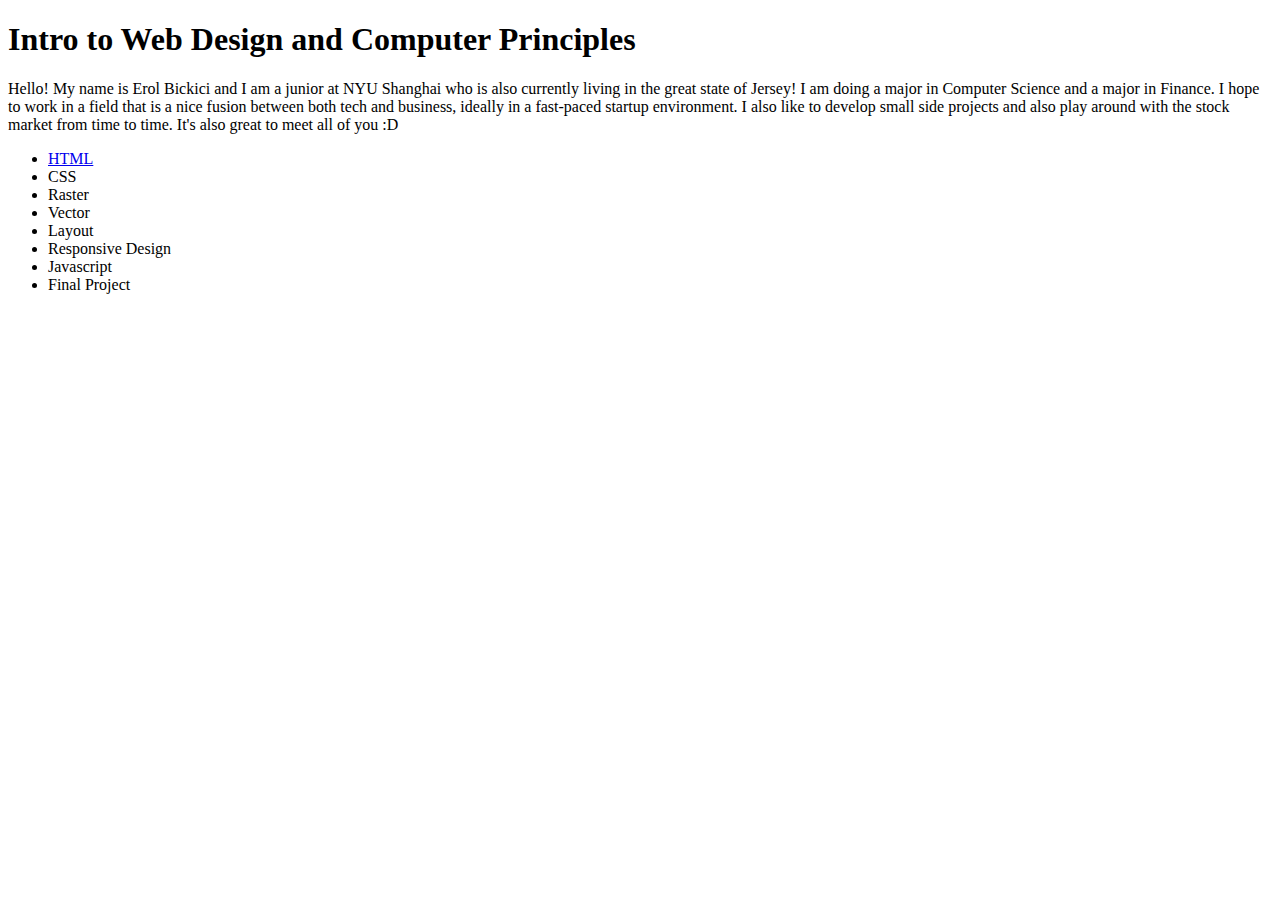
==== index.html @ 05bdf2cd "assignment 1, 2" ====
<!DOCTYPE html>
<html>
  <head>
    <meta charset="utf-8">
    <title>Erol Bickici</title>
  </head>
  <body>
    <h1>Intro to Web Design and Computer Principles</h1>
    <p>Hello! My name is Erol Bickici and I am a junior at NYU Shanghai who is also currently living in the great state of Jersey! I am doing a major in Computer Science and a major in Finance. I hope to work in a field that is a nice fusion between both tech and business, ideally in a fast-paced startup environment. I also like to develop small side projects and also play around with the stock market from time to time. It's also great to meet all of you :D</p>
    <ul>
      <li>
        <a href="./me/index.html">HTML</a>
      </li>
      <li>CSS</li>
      <li>Raster</li>
      <li>Vector</li>
      <li>Layout</li>
      <li>Responsive Design</li>
      <li>Javascript</li>
      <li>Final Project</li>
    </ul>
  </body>
</html>
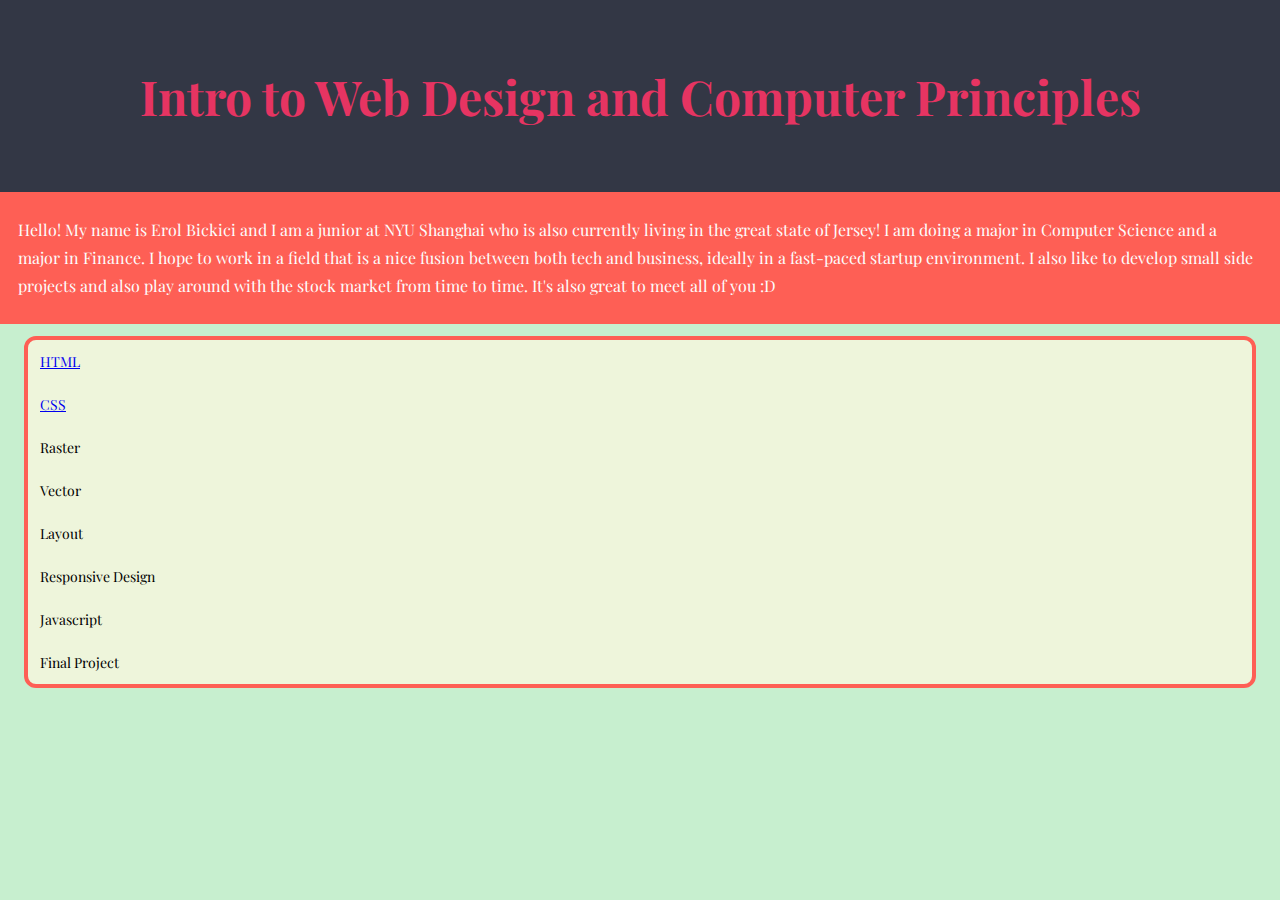
==== commit 5fce6666: "assign 3 complete" ====
--- a/index.html
+++ b/index.html
@@ -1,23 +1,37 @@
 <!DOCTYPE html>
 <html>
-  <head>
-    <meta charset="utf-8">
-    <title>Erol Bickici</title>
-  </head>
-  <body>
-    <h1>Intro to Web Design and Computer Principles</h1>
-    <p>Hello! My name is Erol Bickici and I am a junior at NYU Shanghai who is also currently living in the great state of Jersey! I am doing a major in Computer Science and a major in Finance. I hope to work in a field that is a nice fusion between both tech and business, ideally in a fast-paced startup environment. I also like to develop small side projects and also play around with the stock market from time to time. It's also great to meet all of you :D</p>
-    <ul>
-      <li>
-        <a href="./me/index.html">HTML</a>
-      </li>
-      <li>CSS</li>
-      <li>Raster</li>
-      <li>Vector</li>
-      <li>Layout</li>
-      <li>Responsive Design</li>
-      <li>Javascript</li>
-      <li>Final Project</li>
-    </ul>
-  </body>
+
+<head>
+  <meta charset="utf-8">
+  <meta name="author" content="Erol Bickici" />
+  <meta name="description" content="Web Dev Main" />
+  <title>Erol Bickici</title>
+  <link rel="stylesheet" type="text/css" href="./css/main.css" />
+  <link rel="preconnect" href="https://fonts.gstatic.com">
+  <link href="https://fonts.googleapis.com/css2?family=Playfair+Display&display=swap" rel="stylesheet">
+</head>
+
+<body>
+  <h1 class="main-web-heading">Intro to Web Design and Computer Principles</h1>
+  <p class="main-para-desc">Hello! My name is Erol Bickici and I am a junior at NYU Shanghai who is also currently living in the great state of
+    Jersey! I am doing a major in Computer Science and a major in Finance. I hope to work in a field that is a nice
+    fusion between both tech and business, ideally in a fast-paced startup environment. I also like to develop small
+    side projects and also play around with the stock market from time to time. It's also great to meet all of you :D
+  </p>
+  <ul class="main-directory-list">
+    <li>
+      <a href="./me/index.html">HTML</a>
+    </li>
+    <li>
+      <a href="./me/index.html">CSS</a>
+    </li>
+    <li>Raster</li>
+    <li>Vector</li>
+    <li>Layout</li>
+    <li>Responsive Design</li>
+    <li>Javascript</li>
+    <li>Final Project</li>
+  </ul>
+</body>
+
 </html>--- a/css/main.css
+++ b/css/main.css
@@ -0,0 +1,40 @@
+* {
+    margin: 0;
+    padding: 0;
+}
+
+body {
+    font-family: "Playfair Display", serif;
+    font-size: 14px;
+    background: #C7EFCF;
+    margin: 12px 24px;
+}
+
+.main-web-heading {
+    font-size: 48px;
+    text-align: center;
+    background: #333745;
+    margin: -12px -24px;
+    padding: 64px 12px;
+    color: #E63462;
+}
+
+.main-para-desc {
+    margin: 12px -24px;
+    font-size: 16px;
+    background: #FE5F55;
+    padding: 24px 18px;
+    color: #FCFCFC;
+    line-height: 28px;
+}
+
+.main-directory-list {
+    background: #EEF5DB;
+    list-style: none;
+    border-radius: 12px;
+    border: 4px solid #FE5F55;
+}
+
+li {
+    padding: 12px;
+}
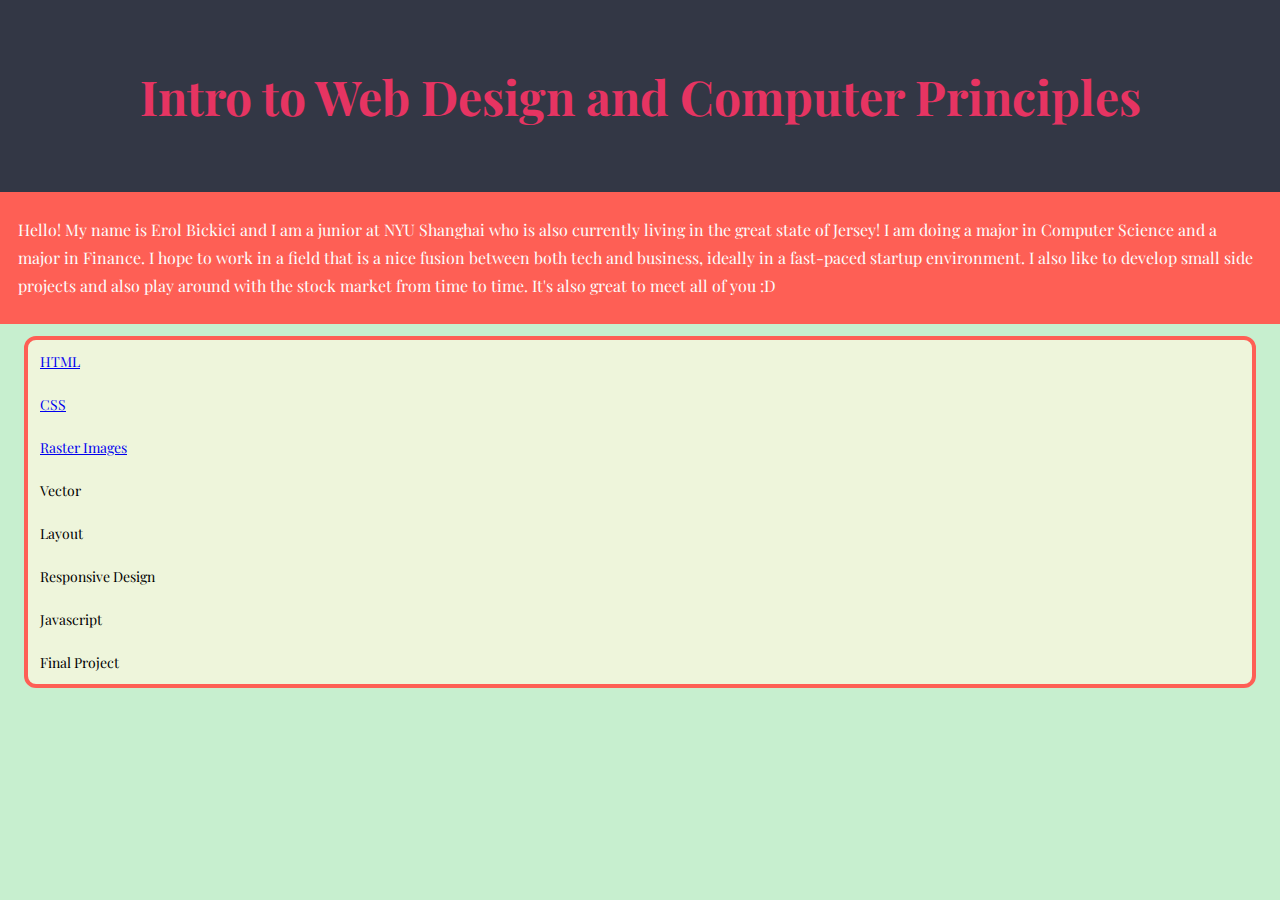
==== commit c5545738: "odd-circum" ====
--- a/index.html
+++ b/index.html
@@ -13,7 +13,8 @@
 
 <body>
   <h1 class="main-web-heading">Intro to Web Design and Computer Principles</h1>
-  <p class="main-para-desc">Hello! My name is Erol Bickici and I am a junior at NYU Shanghai who is also currently living in the great state of
+  <p class="main-para-desc">Hello! My name is Erol Bickici and I am a junior at NYU Shanghai who is also currently
+    living in the great state of
     Jersey! I am doing a major in Computer Science and a major in Finance. I hope to work in a field that is a nice
     fusion between both tech and business, ideally in a fast-paced startup environment. I also like to develop small
     side projects and also play around with the stock market from time to time. It's also great to meet all of you :D
@@ -25,7 +26,9 @@
     <li>
       <a href="./me/index.html">CSS</a>
     </li>
-    <li>Raster</li>
+    <li>
+      <a href="./me/index.html">Raster Images</a>
+    </li>
     <li>Vector</li>
     <li>Layout</li>
     <li>Responsive Design</li>
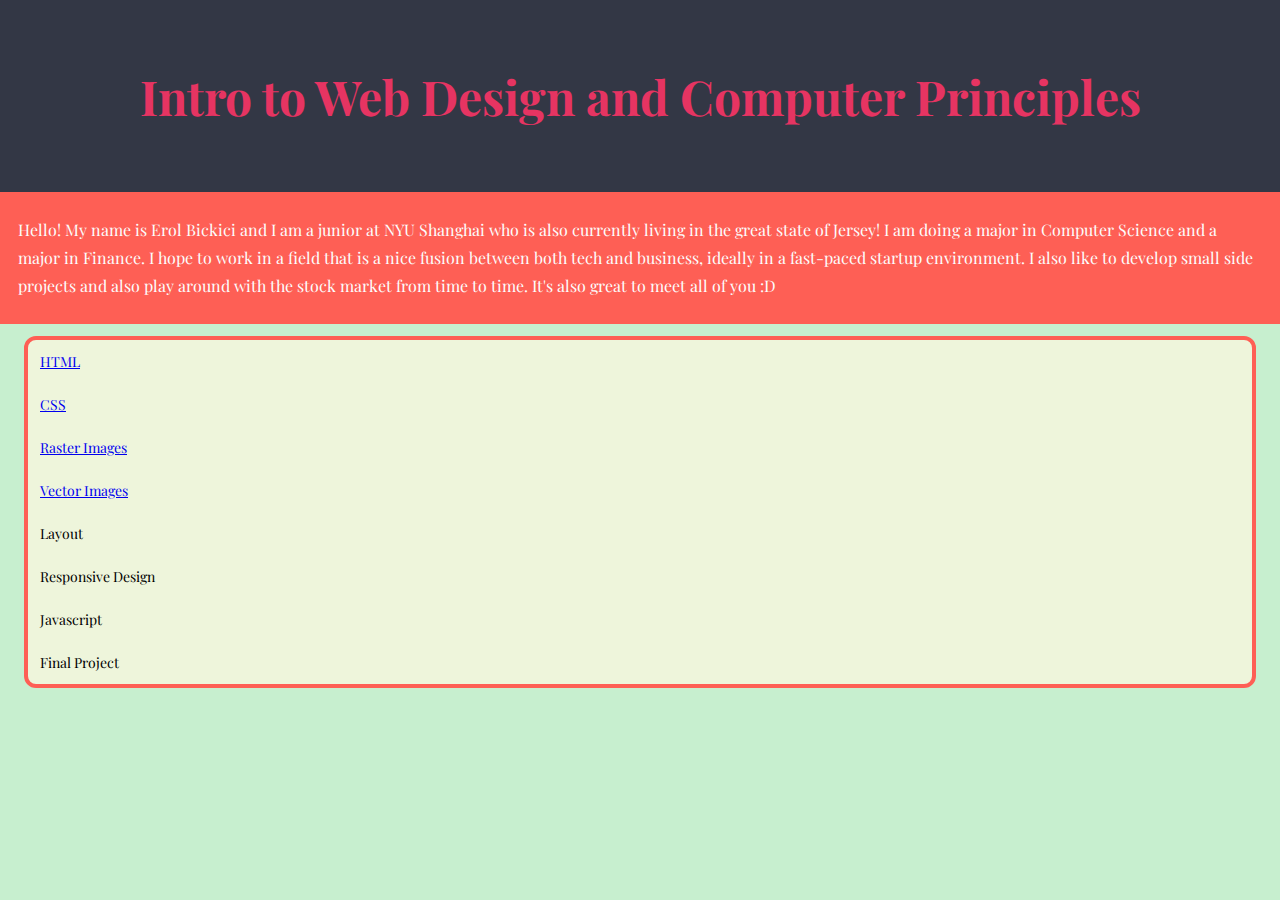
==== commit d8566eff: "assignment svg" ====
--- a/index.html
+++ b/index.html
@@ -20,16 +20,10 @@
     side projects and also play around with the stock market from time to time. It's also great to meet all of you :D
   </p>
   <ul class="main-directory-list">
-    <li>
-      <a href="./me/index.html">HTML</a>
-    </li>
-    <li>
-      <a href="./me/index.html">CSS</a>
-    </li>
-    <li>
-      <a href="./me/index.html">Raster Images</a>
-    </li>
-    <li>Vector</li>
+    <li><a href="./me/index.html">HTML</a></li>
+    <li><a href="./me/index.html">CSS</a></li>
+    <li><a href="./me/index.html">Raster Images</a></li>
+    <li><a href="./me/learning.html">Vector Images</a></li>
     <li>Layout</li>
     <li>Responsive Design</li>
     <li>Javascript</li>
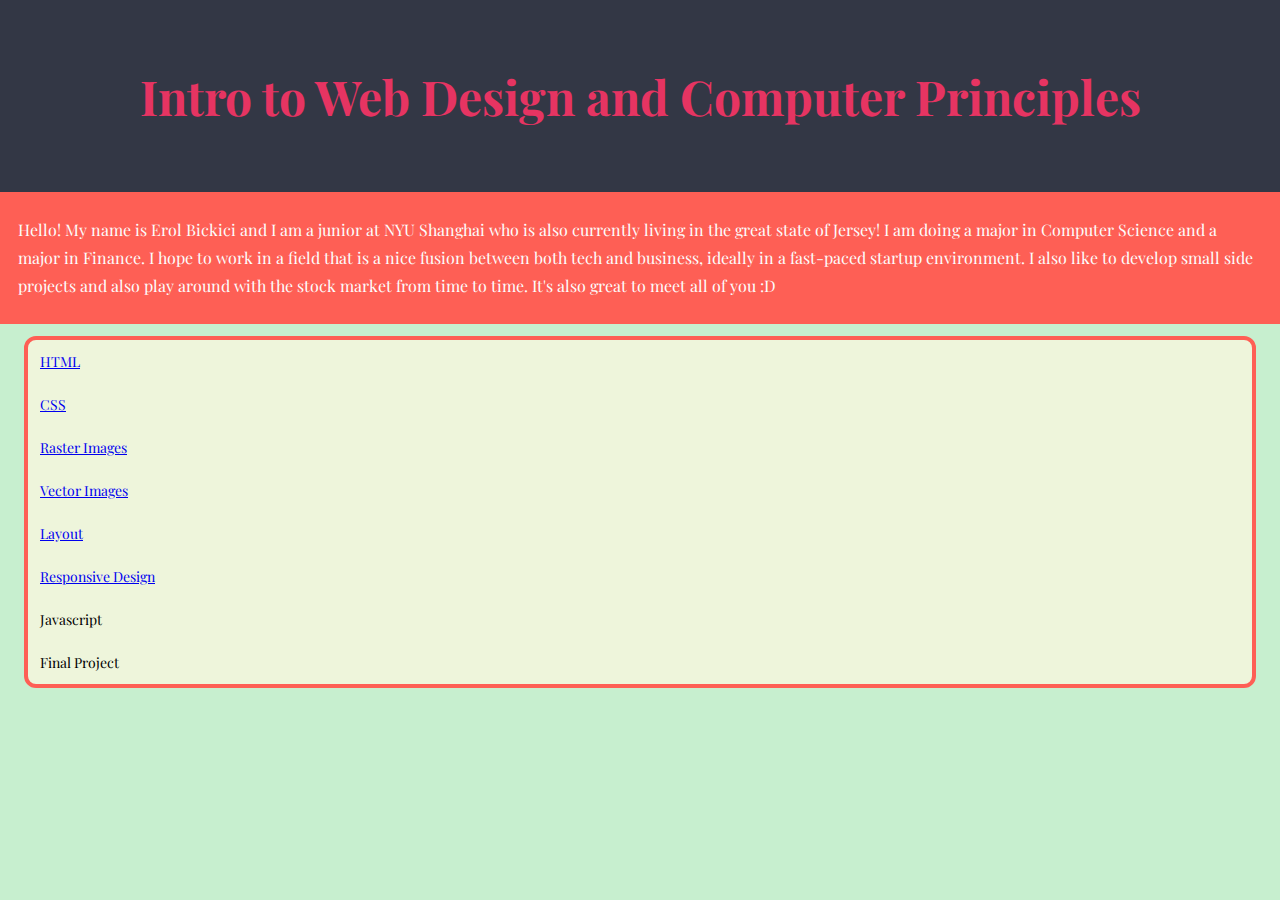
==== commit 7f5f0d5e: "corndog fav list" ====
--- a/index.html
+++ b/index.html
@@ -24,8 +24,8 @@
     <li><a href="./me/index.html">CSS</a></li>
     <li><a href="./me/index.html">Raster Images</a></li>
     <li><a href="./me/learning.html">Vector Images</a></li>
-    <li>Layout</li>
-    <li>Responsive Design</li>
+    <li><a href="./corndogs/index.html">Layout</a></li>
+    <li><a href="./corndogs/index.html">Responsive Design</a></li>
     <li>Javascript</li>
     <li>Final Project</li>
   </ul>
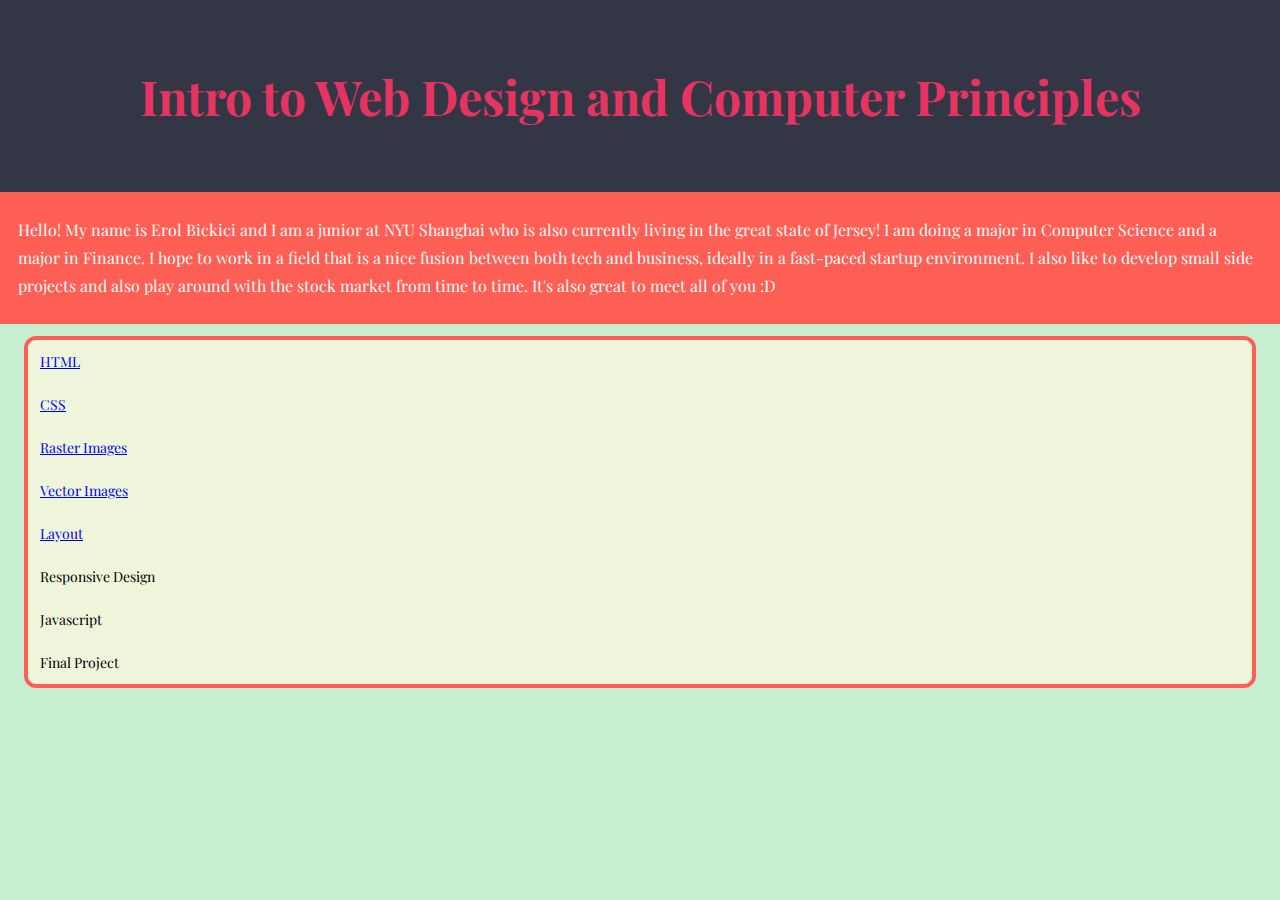
==== commit 9b5fd564: "final changes" ====
--- a/index.html
+++ b/index.html
@@ -25,7 +25,7 @@
     <li><a href="./me/index.html">Raster Images</a></li>
     <li><a href="./me/learning.html">Vector Images</a></li>
     <li><a href="./corndogs/index.html">Layout</a></li>
-    <li><a href="./corndogs/index.html">Responsive Design</a></li>
+    <li>Responsive Design</li>
     <li>Javascript</li>
     <li>Final Project</li>
   </ul>
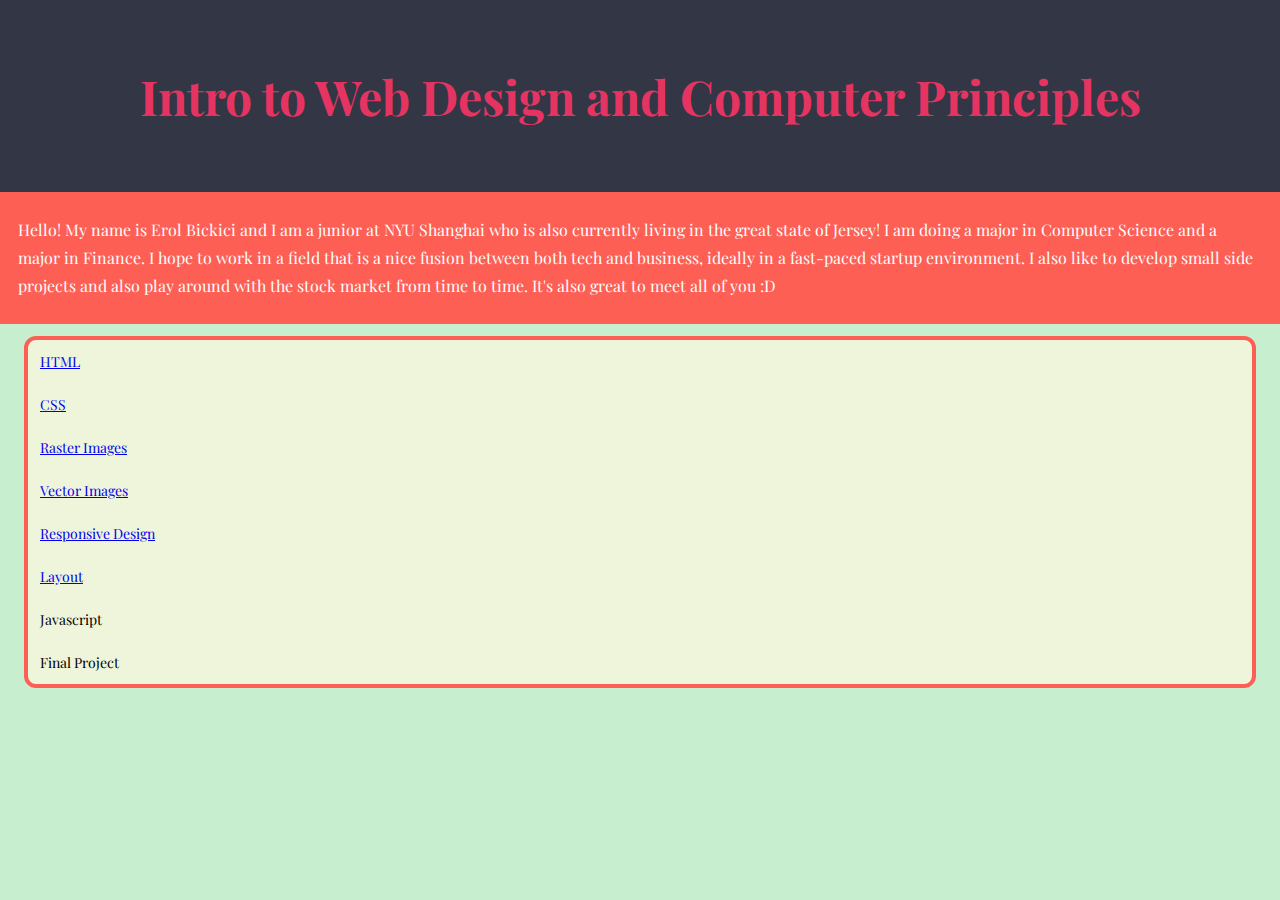
==== commit f4d61c76: "penguin" ====
--- a/index.html
+++ b/index.html
@@ -24,8 +24,8 @@
     <li><a href="./me/index.html">CSS</a></li>
     <li><a href="./me/index.html">Raster Images</a></li>
     <li><a href="./me/learning.html">Vector Images</a></li>
-    <li><a href="./corndogs/index.html">Layout</a></li>
-    <li>Responsive Design</li>
+    <li><a href="./corndogs/index.html">Responsive Design</a></li>
+    <li><a href="./cuteAnimals/index.html">Layout</a></li>
     <li>Javascript</li>
     <li>Final Project</li>
   </ul>
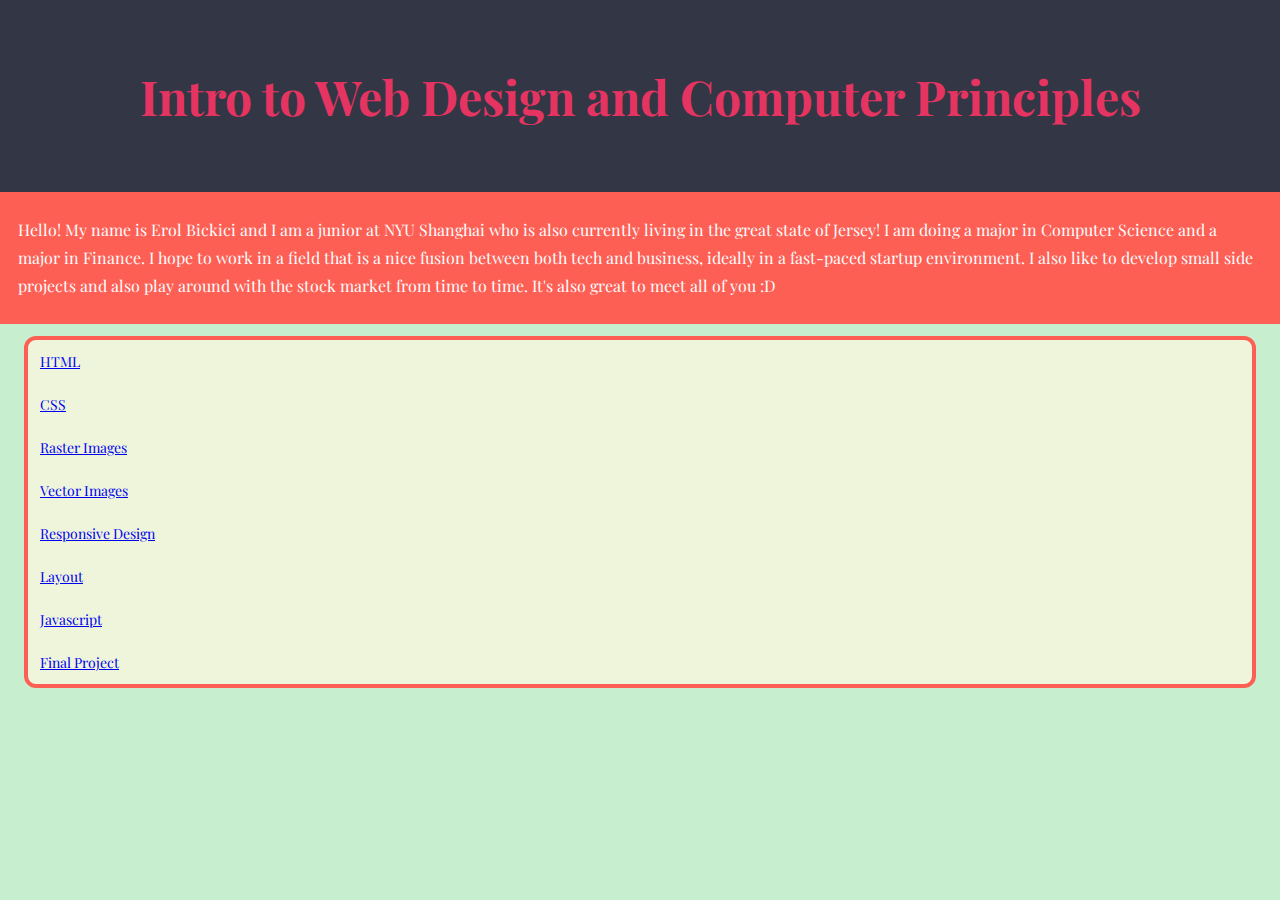
==== commit b53c2cf3: "final main page" ====
--- a/index.html
+++ b/index.html
@@ -26,8 +26,8 @@
     <li><a href="./me/learning.html">Vector Images</a></li>
     <li><a href="./corndogs/index.html">Responsive Design</a></li>
     <li><a href="./cuteAnimals/index.html">Layout</a></li>
-    <li>Javascript</li>
-    <li>Final Project</li>
+    <li><a href="./me/index.html">Javascript</a></li>
+    <li><a href="./final/index.html">Final Project</a></li>
   </ul>
 </body>
 
